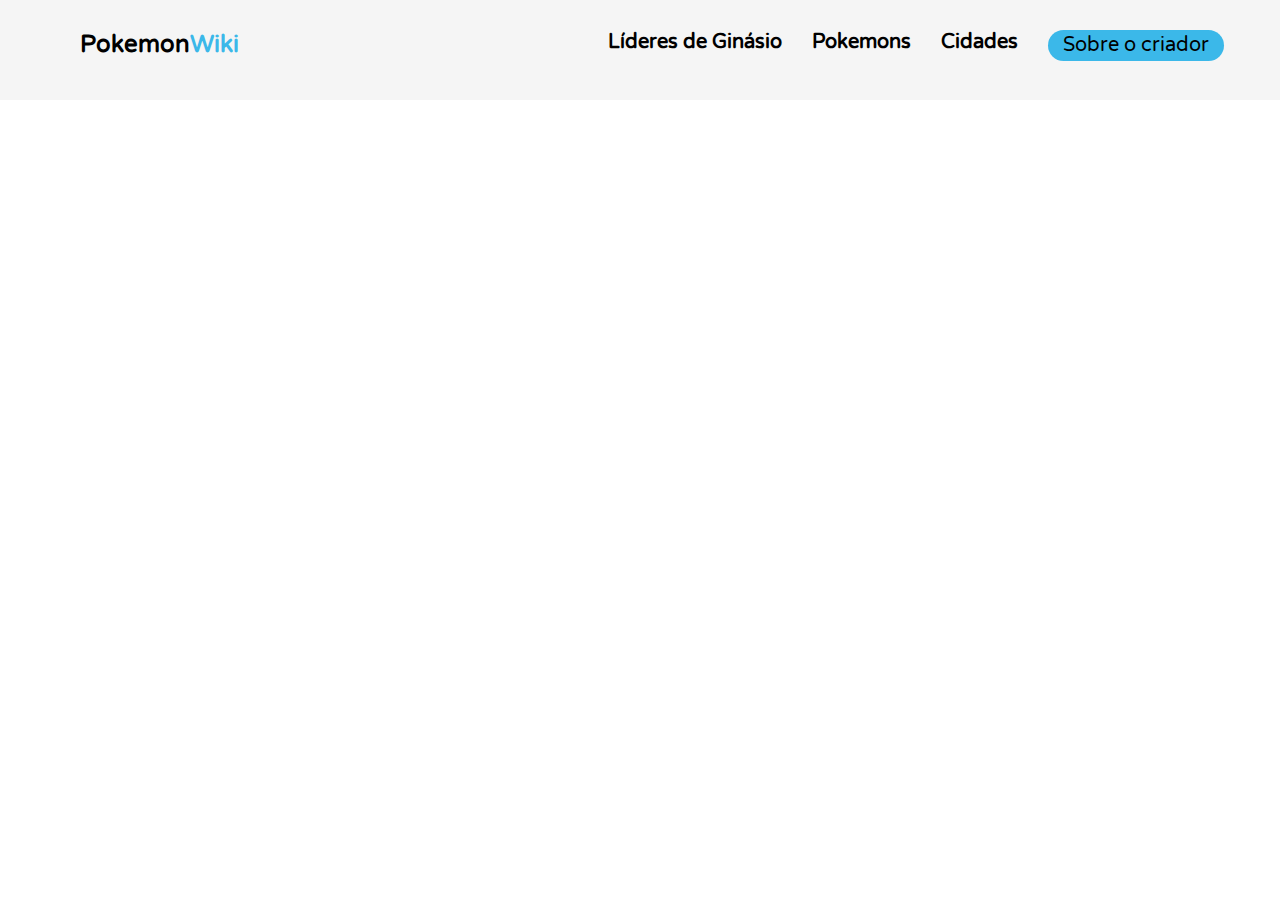
==== sobre/portifolio.html @ cf8bc360 "Criação de uma segunda página" ====
<html lang="pt-BR">
<head>
    <meta charset="UTF-8">
    <meta name="viewport" content="width=device-width, initial-scale=1.0">
    <title>Sobre o autor</title>
    <link href="style.css" rel="stylesheet">  
</head>
<body>
    <header>
        <div class="logo">
            <h1 class="titulo">Pokemon</h1>
            <h1 class="titulo" style="color: #3bb8e9">Wiki</h1>
        </div>
        <div class="secoes">
            <a class="nav" href="../index.html">Líderes de Ginásio</a>
            <a class="nav" href="/">Pokemons</a>
            <a class="nav" href="/">Cidades</a>
            <a class="sobre" href="/">Sobre o criador</a>
        </div>    
        <main>
            

        </main>

</body>
</html>
---- sobre/style.css ----
@charset "UTF-8";
@import url('https://fonts.googleapis.com/css2?family=Varela+Round&display=swap');

* {
    font-family: "Varela Round", sans-serif;
    margin: 0px;
    text-decoration: none;
}

header {
    background-color: #f3f3f3d2;
    padding: 0px;
    display: flex;
    flex-grow: 1;
    justify-content: space-between;
    margin: auto;
    font-size: 14px;
    height: 100px;
}

.logo {
    display: flex;
    flex-wrap: wrap;
	text-align: left;
    padding: 0px;
    margin-left: 50px;
    width: 40%;
	padding: 30px;
	font-size: 12px;

}

.secoes {
    display: flex;
    flex-wrap: wrap;
    margin-top: 30px;
    width: 60%;
	font-size: 20px;
    text-align: right;
}

.nav {
    color:#000000;
    font-weight: bold;
    margin-left: 30px;
}

.nav:hover {
    color: #3bb8e9;
}

.sobre {
    background-color: #3bb8e9;
    width: 170px;
    height: 25px;
    text-align: center;
    padding: 3px;
	border-radius: 20px;
    color: black;
    margin-left: 30px;
}

.sobre:hover {
    background-color: #2a7d9e;
}

@media only screen and (max-width: 720px) {
    header {
      height: 200px;
    }
}
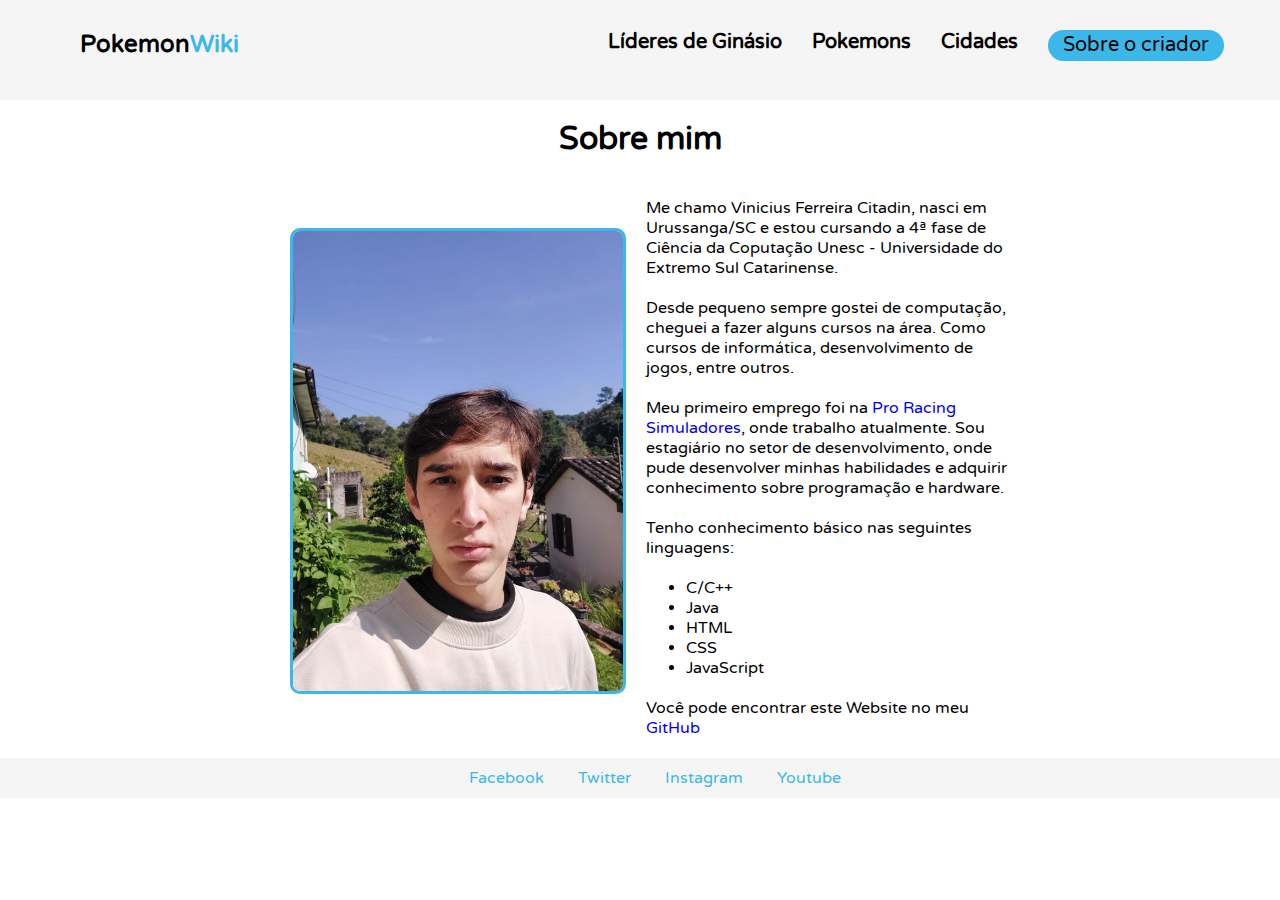
==== commit b2b8646d: "Desenvolvimento da segunda página" ====
--- a/sobre/portifolio.html
+++ b/sobre/portifolio.html
@@ -2,7 +2,7 @@
 <head>
     <meta charset="UTF-8">
     <meta name="viewport" content="width=device-width, initial-scale=1.0">
-    <title>Sobre o autor</title>
+    <title>PokemonWiki - Sobre mim</title>
     <link href="style.css" rel="stylesheet">  
 </head>
 <body>
@@ -17,10 +17,42 @@
             <a class="nav" href="/">Cidades</a>
             <a class="sobre" href="/">Sobre o criador</a>
         </div>    
-        <main>
-            
+    </header>
+    <h3 class="titulo-texto">Sobre mim</h3>
+    <main>
+        <section class="info">
+            <article class="bio">
+                <img src="../img/eu.jpg">
+            </article>
 
-        </main>
+            <article class="descricao">
+                <p>Me chamo Vinicius Ferreira Citadin, nasci em Urussanga/SC e estou cursando a 4ª fase
+                     de Ciência da Coputação Unesc - Universidade do Extremo Sul Catarinense.</p><br>
+                <p>Desde pequeno sempre gostei de computação, cheguei a fazer alguns cursos na área.
+                    Como cursos de informática, desenvolvimento de jogos, entre outros.
+                </p><br>
+                <p>Meu primeiro emprego foi na <a href="https://www.prsim.com.br/">Pro Racing Simuladores</a>,
+                    onde trabalho atualmente. Sou estagiário no setor de desenvolvimento, onde pude
+                    desenvolver minhas habilidades e adquirir conhecimento sobre programação e hardware.
+                </p><br>
+                <p>Tenho conhecimento básico nas seguintes linguagens:</p><br>
+                <ul>
+                    <li>C/C++</li>
+                    <li>Java</li>
+                    <li>HTML</li>
+                    <li>CSS</li>
+                    <li>JavaScript</li>
+                </ul><br>
+                <p>Você pode encontrar este Website no meu <a href="https://github.com/vinicitadin/poke_wiki_website">GitHub</a></p>
+            </article>
+        </section>
+    </main>
 
+    <footer>
+            <a href="/">Facebook</a>
+            <a href="/">Twitter</a>
+            <a href="/">Instagram</a>
+            <a href="/">Youtube</a>
+    </footer>
 </body>
 </html>--- a/sobre/style.css
+++ b/sobre/style.css
@@ -64,8 +64,67 @@
     background-color: #2a7d9e;
 }
 
+footer {
+    padding: 10px;
+    text-align: center;
+    margin: auto;
+    background-color: #f3f3f3d2;
+}
+
+footer a {
+    color: #3bb8e9;
+    margin-left: 30px;
+}
+
+main {
+    max-width: 800px;
+    min-width: 320px;
+    margin: auto;
+}
+
+.titulo-texto {
+    font-size: 32px;
+    text-align: center;
+    margin-top: 20px;
+    margin-bottom: 20px;
+}
+
+.info {
+    margin-top: 20px;
+    display: flex;
+}
+
+.bio {
+    flex-wrap: wrap;
+    width: 350px;
+    height: 550px;
+    margin-left: 50px;
+}
+
+.bio img {
+    margin-top: 50px;
+    width: 330px;
+    height: 460px;
+    border-radius: 10px;
+    border-style: solid;
+    border-color: #3bb8e9;
+}
+
+.descricao {
+    padding: 20px;
+    flex-wrap: wrap;
+    width: 500px;
+}
+
+
+
 @media only screen and (max-width: 720px) {
     header {
       height: 200px;
     }
+
+    .bio img {
+        width: 150px;
+        height: 230px;
+    }
 }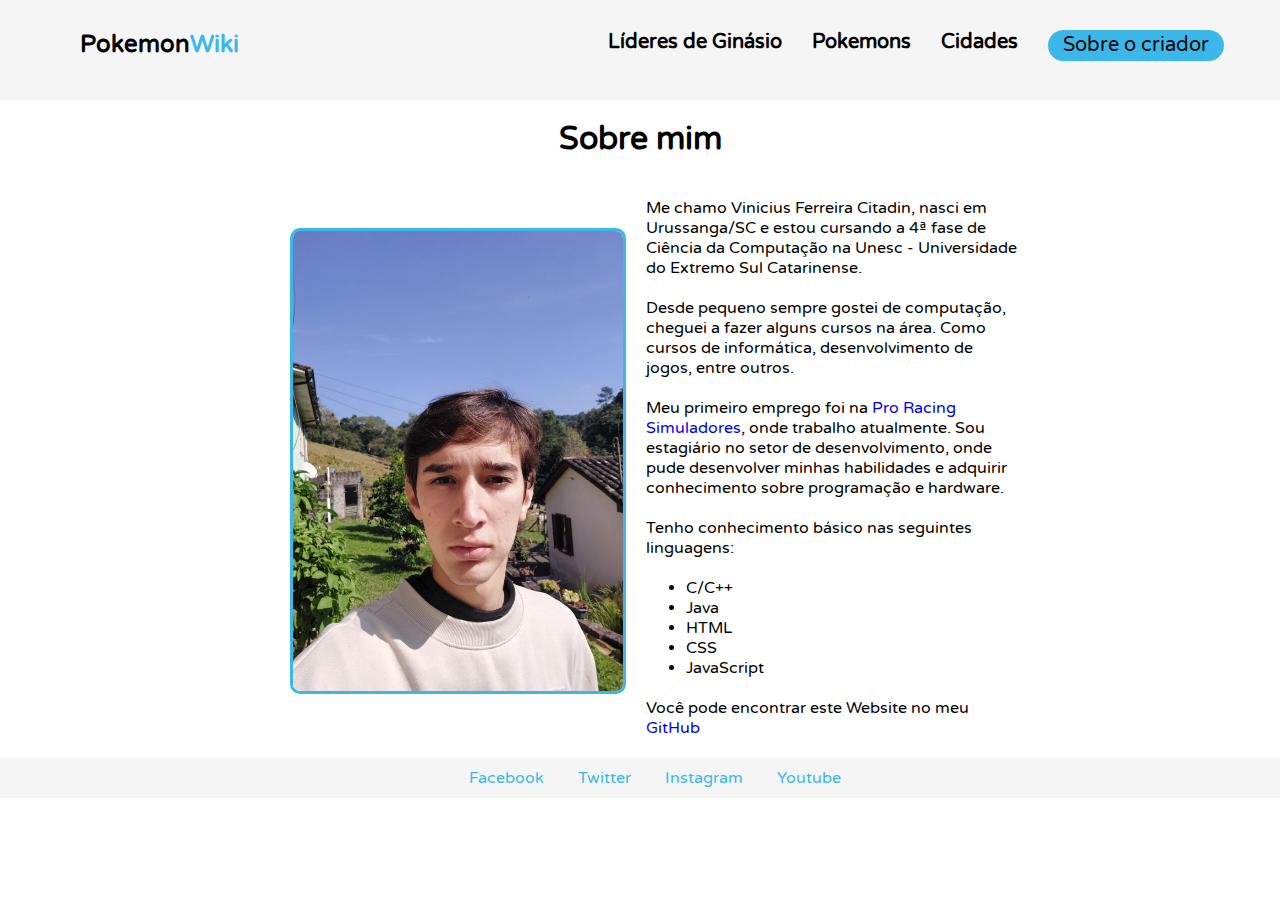
==== commit 6e063397: "Correção no parágrafo de descrição" ====
--- a/sobre/portifolio.html
+++ b/sobre/portifolio.html
@@ -27,7 +27,7 @@
 
             <article class="descricao">
                 <p>Me chamo Vinicius Ferreira Citadin, nasci em Urussanga/SC e estou cursando a 4ª fase
-                     de Ciência da Coputação Unesc - Universidade do Extremo Sul Catarinense.</p><br>
+                     de Ciência da Computação na Unesc - Universidade do Extremo Sul Catarinense.</p><br>
                 <p>Desde pequeno sempre gostei de computação, cheguei a fazer alguns cursos na área.
                     Como cursos de informática, desenvolvimento de jogos, entre outros.
                 </p><br>
